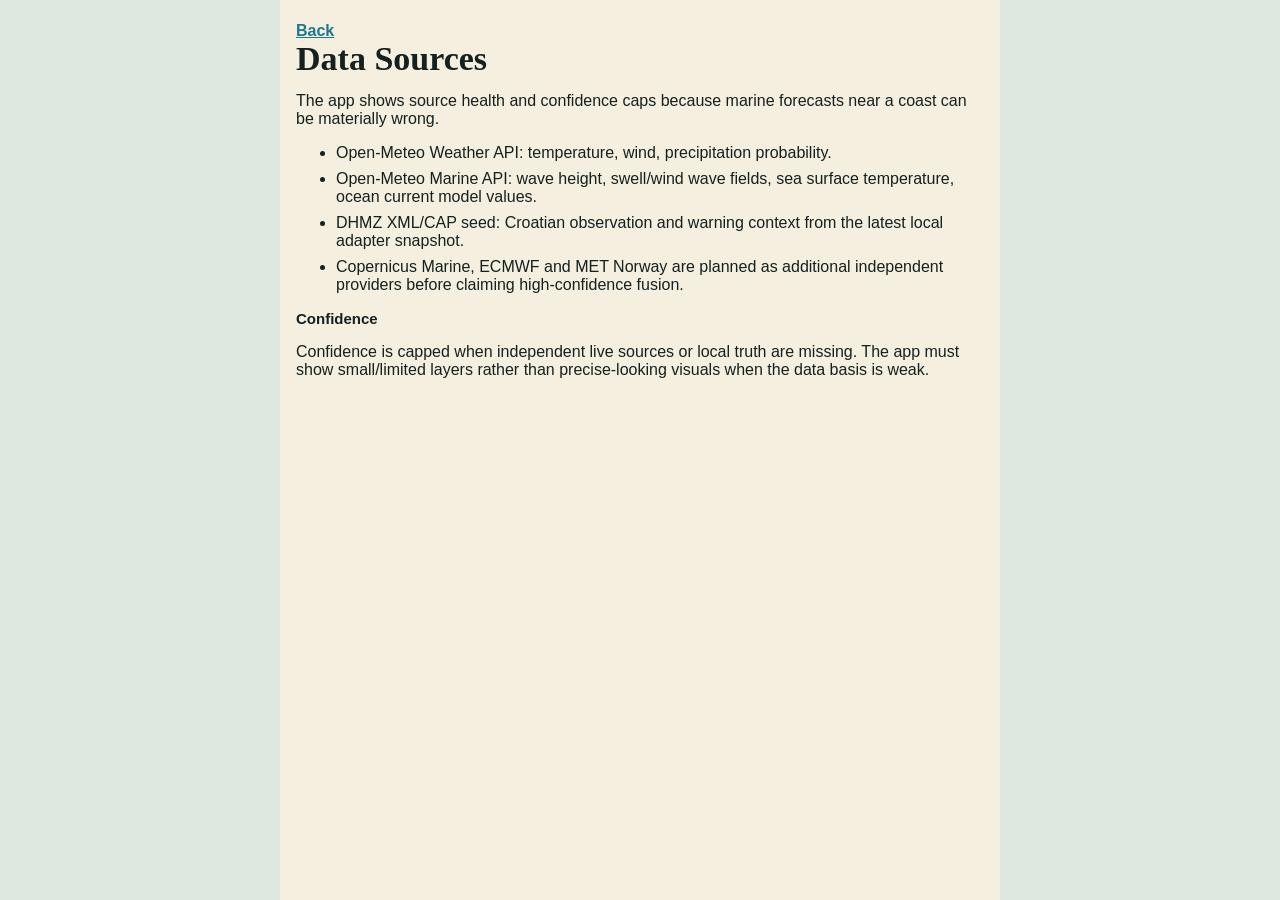
==== about-data.html @ a4ad3f53 "Initial Adria Fusion Sailing PWA" ====
<!doctype html>
<html lang="en">
<head>
  <meta charset="utf-8">
  <meta name="viewport" content="width=device-width, initial-scale=1">
  <link rel="stylesheet" href="styles.css">
  <title>Data Sources - Adria Fusion Sailing</title>
</head>
<body>
  <main class="content-page">
    <a href="index.html">Back</a>
    <h1>Data Sources</h1>
    <p>The app shows source health and confidence caps because marine forecasts near a coast can be materially wrong.</p>
    <ul>
      <li>Open-Meteo Weather API: temperature, wind, precipitation probability.</li>
      <li>Open-Meteo Marine API: wave height, swell/wind wave fields, sea surface temperature, ocean current model values.</li>
      <li>DHMZ XML/CAP seed: Croatian observation and warning context from the latest local adapter snapshot.</li>
      <li>Copernicus Marine, ECMWF and MET Norway are planned as additional independent providers before claiming high-confidence fusion.</li>
    </ul>
    <h2>Confidence</h2>
    <p>Confidence is capped when independent live sources or local truth are missing. The app must show small/limited layers rather than precise-looking visuals when the data basis is weak.</p>
  </main>
</body>
</html>
---- styles.css ----
:root {
  --ink: #14211f;
  --deep: #10211f;
  --panel: #fffdf7;
  --paper: #f5efe0;
  --sea: #1c7890;
  --sea-soft: #acd9db;
  --land: #d7c88f;
  --land-edge: #766e49;
  --line: #d8d0ba;
  --muted: #66716d;
  --warn: #e65b4f;
  --ok: #2f8a6f;
  --amber: #c67b2e;
  --shadow: rgba(15, 30, 28, .18);
}

* {
  box-sizing: border-box;
}

html {
  background: #dfe7e1;
  color: var(--ink);
  font-family: "Aptos", "Segoe UI", sans-serif;
}

body {
  margin: 0;
  min-height: 100vh;
  overflow-x: hidden;
}

button,
input,
a {
  font: inherit;
}

.app-shell {
  min-height: 100vh;
  width: min(390px, 100vw);
  max-width: 390px;
  margin: 0;
  padding: env(safe-area-inset-top) 12px calc(68px + env(safe-area-inset-bottom));
  background: var(--paper);
}

.topbar {
  position: sticky;
  top: 0;
  z-index: 20;
  display: grid;
  grid-template-columns: 1fr auto;
  gap: 12px;
  align-items: center;
  padding: 14px 2px 10px;
  background: rgba(245, 239, 224, .96);
  backdrop-filter: blur(12px);
}

.topbar section {
  min-width: 0;
}

.eyebrow,
.status-strip span,
.metrics span,
.frame-label {
  color: var(--muted);
  font-size: 11px;
  font-weight: 900;
  text-transform: uppercase;
}

h1,
h2 {
  letter-spacing: 0;
}

h1 {
  margin: 2px 0 0;
  font-family: Georgia, Cambria, serif;
  font-size: clamp(24px, 7vw, 34px);
  line-height: 1;
}

h2 {
  margin: 0;
  font-size: 15px;
}

.icon-button {
  min-width: 82px;
  min-height: 44px;
  border: 1px solid var(--line);
  background: var(--panel);
  color: var(--deep);
  font-weight: 950;
}

.gps-dot {
  display: inline-block;
  width: 9px;
  height: 9px;
  margin-right: 4px;
  border-radius: 50%;
  background: var(--ok);
  box-shadow: 0 0 0 4px rgba(47, 138, 111, .16);
}

.status-strip {
  display: grid;
  grid-template-columns: repeat(4, minmax(0, 1fr));
  gap: 7px;
  margin: 2px 0 10px;
}

.status-strip div {
  min-width: 0;
  min-height: 58px;
  padding: 9px 8px;
  border: 1px solid var(--line);
  background: var(--panel);
}

.status-strip b {
  display: block;
  font-size: 18px;
}

.map-card,
.timeline-card,
.panel {
  border: 1px solid var(--line);
  background: var(--panel);
  box-shadow: 0 12px 28px var(--shadow);
}

.map-card {
  position: relative;
  overflow: hidden;
  min-height: 0;
}

.layer-bar {
  position: absolute;
  top: 10px;
  left: 10px;
  right: 10px;
  z-index: 8;
  display: grid;
  grid-template-columns: repeat(4, minmax(0, 1fr));
  gap: 6px;
}

.layer-bar button {
  min-width: 0;
  min-height: 34px;
  border: 1px solid rgba(16, 33, 31, .18);
  background: rgba(255, 253, 247, .9);
  color: var(--deep);
  font-size: 11px;
  font-weight: 950;
}

.layer-bar button[data-active="true"] {
  background: var(--deep);
  color: #fff;
}

svg {
  display: block;
  width: 100%;
  height: min(58vh, 620px);
  min-height: 492px;
  background: linear-gradient(145deg, rgba(84, 174, 181, .25), rgba(27, 120, 146, .1)), var(--sea-soft);
}

.grid path {
  fill: none;
  stroke: rgba(255, 255, 255, .42);
  stroke-width: 1;
}

.coast {
  fill: var(--land);
  stroke: var(--land-edge);
  stroke-width: 1.4;
}

.island {
  fill: #e2d6a1;
  stroke: var(--land-edge);
  stroke-width: 1;
}

.route {
  fill: none;
  stroke: #fff;
  stroke-linecap: round;
  stroke-dasharray: 8 7;
  stroke-width: 4;
}

.wave-line {
  fill: none;
  stroke: rgba(14, 72, 90, .44);
  stroke-width: 2;
}

.warning-zone {
  fill: rgba(230, 91, 79, .2);
  stroke: var(--warn);
  stroke-dasharray: 6 5;
  stroke-width: 2;
}

.accuracy {
  fill: rgba(255, 255, 255, .2);
  stroke: rgba(255, 255, 255, .92);
  stroke-width: 2;
}

.position {
  fill: var(--panel);
  stroke: #111;
  stroke-width: 3;
}

.harbors circle {
  fill: var(--deep);
}

.wind-arrow {
  fill: none;
  stroke: var(--warn);
  stroke-linecap: round;
  stroke-width: 3;
  marker-end: url("#windArrow");
}

.current-arrow {
  fill: none;
  stroke: var(--ok);
  stroke-linecap: round;
  stroke-width: 2.4;
  marker-end: url("#currentArrow");
  opacity: .72;
}

.readout {
  position: absolute;
  left: 10px;
  right: 10px;
  bottom: 10px;
  z-index: 8;
  display: grid;
  gap: 10px;
  padding: 12px;
  border: 1px solid rgba(20, 33, 31, .16);
  background: rgba(255, 253, 247, .94);
  backdrop-filter: blur(10px);
}

.readout h2 {
  margin-top: 2px;
  font-size: 18px;
}

.metrics {
  display: grid;
  grid-template-columns: repeat(4, minmax(0, 1fr));
  gap: 7px;
}

.metrics article {
  min-width: 0;
  padding: 8px 7px;
  background: #f0e8d4;
  border: 1px solid var(--line);
}

.metrics b {
  display: block;
  min-height: 22px;
  font-size: 16px;
  line-height: 1.05;
}

.timeline-card {
  margin-top: 10px;
  padding: 10px;
}

.timeline-buttons {
  display: grid;
  grid-template-columns: repeat(7, minmax(0, 1fr));
  gap: 5px;
}

.timeline-buttons button {
  min-height: 38px;
  border: 1px solid var(--line);
  background: #f1ead8;
  color: var(--deep);
  font-size: 10px;
  font-weight: 950;
}

.timeline-buttons button[aria-pressed="true"] {
  color: #fff;
  background: var(--sea);
}

.timeline-card input {
  width: 100%;
  margin-top: 10px;
  accent-color: var(--sea);
}

.panel-grid {
  display: grid;
  gap: 10px;
  margin-top: 10px;
}

.panel {
  padding: 12px;
  box-shadow: none;
}

.source-list {
  display: grid;
  gap: 8px;
  margin-top: 10px;
}

.source-row {
  display: grid;
  grid-template-columns: 1fr auto;
  gap: 8px;
  padding: 8px 0;
  border-bottom: 1px solid var(--line);
}

.source-row b {
  display: block;
}

.source-row span {
  color: var(--muted);
  font-size: 12px;
}

.pill {
  align-self: start;
  padding: 4px 7px;
  color: #fff;
  background: var(--ok);
  font-size: 11px;
  font-weight: 950;
  text-transform: uppercase;
}

.pill.warn {
  background: var(--amber);
}

.pill.bad {
  background: var(--warn);
}

pre {
  white-space: pre-wrap;
  margin: 10px 0 0;
  color: #233431;
  font-family: "Cascadia Mono", "Consolas", monospace;
  font-size: 12px;
  line-height: 1.42;
}

.bottom-nav {
  position: fixed;
  left: 0;
  bottom: 0;
  z-index: 30;
  display: grid;
  grid-template-columns: repeat(4, 1fr);
  width: min(390px, 100vw);
  transform: none;
  padding-bottom: env(safe-area-inset-bottom);
  border-top: 1px solid var(--line);
  background: rgba(255, 253, 247, .96);
  backdrop-filter: blur(12px);
}

.bottom-nav a {
  min-width: 0;
  min-height: 56px;
  display: grid;
  place-items: center;
  color: var(--muted);
  font-size: 12px;
  font-weight: 950;
  text-decoration: none;
}

.bottom-nav a:first-child {
  color: var(--sea);
  box-shadow: inset 0 3px 0 var(--sea);
}

.content-page {
  max-width: 720px;
  margin: 0 auto;
  padding: 22px 16px 90px;
  background: var(--paper);
  min-height: 100vh;
}

.content-page a {
  color: var(--sea);
  font-weight: 900;
}

.content-page li {
  margin: 8px 0;
}

@media (min-width: 760px) {
  .app-shell {
    width: min(760px, 100vw);
    max-width: 760px;
    margin: 0 auto;
  }

  .panel-grid {
    grid-template-columns: 1fr 1fr;
  }

  .bottom-nav {
    left: 50%;
    width: min(760px, 100vw);
    max-width: 760px;
    transform: translateX(-50%);
  }
}

@media (max-width: 430px) {
  .app-shell {
    width: 100%;
    max-width: 100vw;
    padding-left: 10px;
    padding-right: 10px;
  }

  .topbar {
    grid-template-columns: minmax(0, 1fr) 62px;
  }

  .icon-button {
    width: 62px;
    min-width: 0;
    padding: 0 6px;
    font-size: 12px;
  }

  .status-strip {
    grid-template-columns: repeat(2, minmax(0, 1fr));
    gap: 5px;
  }

  .status-strip div {
    padding: 8px 6px;
  }

  .status-strip b {
    font-size: 17px;
  }

  .status-strip span,
  .metrics span {
    font-size: 10px;
  }

  .layer-bar {
    left: 8px;
    right: 8px;
    gap: 4px;
  }

  .layer-bar button {
    font-size: 10px;
  }

  .metrics {
    grid-template-columns: repeat(2, minmax(0, 1fr));
  }

  .timeline-buttons {
    gap: 4px;
  }

  .timeline-buttons button {
    font-size: 9px;
  }

  .bottom-nav a {
    font-size: 11px;
  }
}
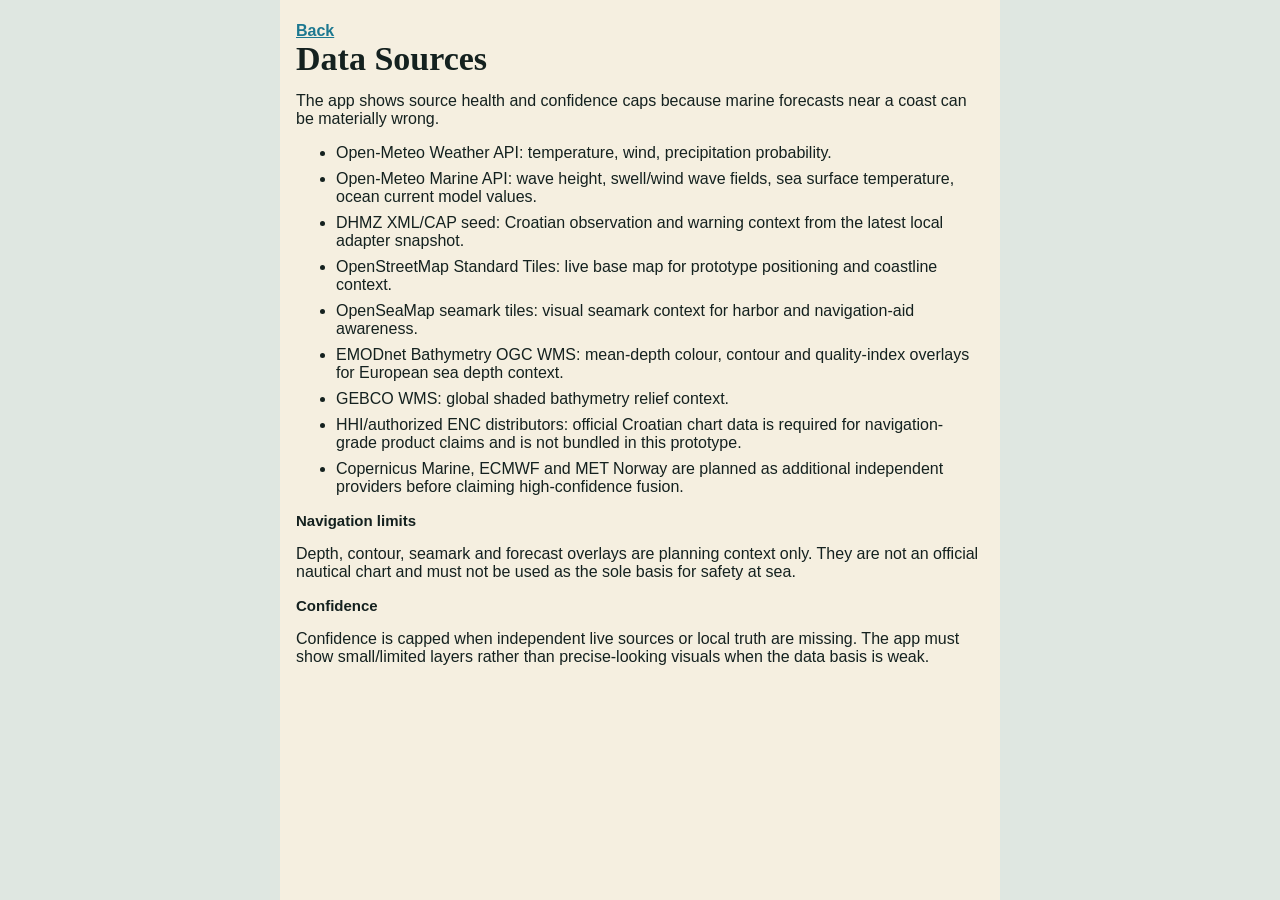
==== commit fc7b64d0: "Add nautical depth map layers" ====
--- a/about-data.html
+++ b/about-data.html
@@ -15,8 +15,15 @@
       <li>Open-Meteo Weather API: temperature, wind, precipitation probability.</li>
       <li>Open-Meteo Marine API: wave height, swell/wind wave fields, sea surface temperature, ocean current model values.</li>
       <li>DHMZ XML/CAP seed: Croatian observation and warning context from the latest local adapter snapshot.</li>
+      <li>OpenStreetMap Standard Tiles: live base map for prototype positioning and coastline context.</li>
+      <li>OpenSeaMap seamark tiles: visual seamark context for harbor and navigation-aid awareness.</li>
+      <li>EMODnet Bathymetry OGC WMS: mean-depth colour, contour and quality-index overlays for European sea depth context.</li>
+      <li>GEBCO WMS: global shaded bathymetry relief context.</li>
+      <li>HHI/authorized ENC distributors: official Croatian chart data is required for navigation-grade product claims and is not bundled in this prototype.</li>
       <li>Copernicus Marine, ECMWF and MET Norway are planned as additional independent providers before claiming high-confidence fusion.</li>
     </ul>
+    <h2>Navigation limits</h2>
+    <p>Depth, contour, seamark and forecast overlays are planning context only. They are not an official nautical chart and must not be used as the sole basis for safety at sea.</p>
     <h2>Confidence</h2>
     <p>Confidence is capped when independent live sources or local truth are missing. The app must show small/limited layers rather than precise-looking visuals when the data basis is weak.</p>
   </main>
--- a/styles.css
+++ b/styles.css
@@ -143,9 +143,56 @@
   min-height: 0;
 }
 
+.map-card[data-mode="chart"] .layer-bar,
+.map-card[data-mode="forecast"] .base-layer-bar,
+.map-card[data-mode="forecast"] .chart-layer-bar,
+.map-card[data-mode="forecast"] .chart-map {
+  display: none;
+}
+
+.mode-bar {
+  position: absolute;
+  top: 10px;
+  left: 10px;
+  z-index: 12;
+  display: grid;
+  grid-template-columns: repeat(2, minmax(0, 78px));
+  gap: 6px;
+}
+
+.mode-bar button,
+.base-layer-bar button,
+.chart-layer-bar button {
+  min-width: 0;
+  min-height: 34px;
+  border: 1px solid rgba(16, 33, 31, .22);
+  background: rgba(255, 253, 247, .92);
+  color: var(--deep);
+  font-size: 11px;
+  font-weight: 950;
+}
+
+.mode-bar button[data-active="true"],
+.base-layer-bar button[data-active="true"],
+.chart-layer-bar button[data-active="true"] {
+  background: var(--deep);
+  color: #fff;
+}
+
+.base-layer-bar {
+  position: absolute;
+  top: 50px;
+  left: 10px;
+  right: 10px;
+  z-index: 12;
+  display: grid;
+  grid-template-columns: repeat(3, minmax(0, 1fr));
+  gap: 6px;
+}
+
 .layer-bar {
   position: absolute;
-  top: 10px;
+  top: 50px;
   left: 10px;
   right: 10px;
   z-index: 8;
@@ -169,11 +216,85 @@
   color: #fff;
 }
 
-svg {
-  display: block;
+.chart-layer-bar {
+  position: absolute;
+  top: 90px;
+  left: 10px;
+  right: 10px;
+  z-index: 12;
+  display: grid;
+  grid-template-columns: repeat(6, minmax(0, 1fr));
+  gap: 6px;
+}
+
+.chart-map,
+.forecast-map {
   width: 100%;
   height: min(58vh, 620px);
   min-height: 492px;
+}
+
+.chart-map {
+  z-index: 1;
+  background: #b7d6da;
+}
+
+.leaflet-container {
+  font: inherit;
+  background: #b7d6da;
+}
+
+.leaflet-control-attribution {
+  max-width: 78%;
+  font-size: 10px;
+}
+
+.chart-marker {
+  width: 18px;
+  height: 18px;
+  border: 3px solid #101f1d;
+  border-radius: 50%;
+  background: #fffdf7;
+  box-shadow: 0 0 0 6px rgba(47, 138, 111, .2);
+}
+
+.hazard-marker {
+  display: grid;
+  width: 24px;
+  height: 24px;
+  place-items: center;
+  border: 2px solid #fffdf7;
+  border-radius: 50%;
+  background: var(--warn);
+  color: #fff;
+  font-size: 14px;
+  font-weight: 950;
+  box-shadow: 0 4px 14px rgba(16, 33, 31, .28);
+}
+
+.vector-marker {
+  display: grid;
+  width: 30px;
+  height: 30px;
+  place-items: center;
+  border: 1px solid rgba(16, 33, 31, .22);
+  border-radius: 50%;
+  background: rgba(255, 253, 247, .88);
+  color: var(--deep);
+  font-size: 16px;
+  font-weight: 950;
+}
+
+.vector-marker.wind {
+  color: var(--warn);
+}
+
+.vector-marker.current {
+  color: var(--ok);
+}
+
+svg.forecast-map {
+  display: block;
   background: linear-gradient(145deg, rgba(84, 174, 181, .25), rgba(27, 120, 146, .1)), var(--sea-soft);
 }
 
@@ -288,6 +409,21 @@
   line-height: 1.05;
 }
 
+.chart-status {
+  margin: 0;
+  color: var(--muted);
+  font-size: 11px;
+  line-height: 1.35;
+}
+
+.chart-data-state {
+  margin: -4px 0 0;
+  color: #3f4b47;
+  font-size: 10px;
+  font-weight: 850;
+  line-height: 1.35;
+}
+
 .timeline-card {
   margin-top: 10px;
   padding: 10px;
@@ -485,15 +621,43 @@
   }
 
   .layer-bar {
+    top: 50px;
     left: 8px;
     right: 8px;
     gap: 4px;
   }
 
+  .mode-bar {
+    left: 8px;
+    grid-template-columns: repeat(2, minmax(0, 70px));
+    gap: 4px;
+  }
+
+  .base-layer-bar {
+    top: 50px;
+    left: 8px;
+    right: 8px;
+    gap: 4px;
+  }
+
+  .chart-layer-bar {
+    top: 88px;
+    left: 8px;
+    right: 8px;
+    grid-template-columns: repeat(3, minmax(0, 1fr));
+    gap: 4px;
+  }
+
   .layer-bar button {
     font-size: 10px;
   }
 
+  .chart-layer-bar button,
+  .base-layer-bar button,
+  .mode-bar button {
+    font-size: 10px;
+  }
+
   .metrics {
     grid-template-columns: repeat(2, minmax(0, 1fr));
   }
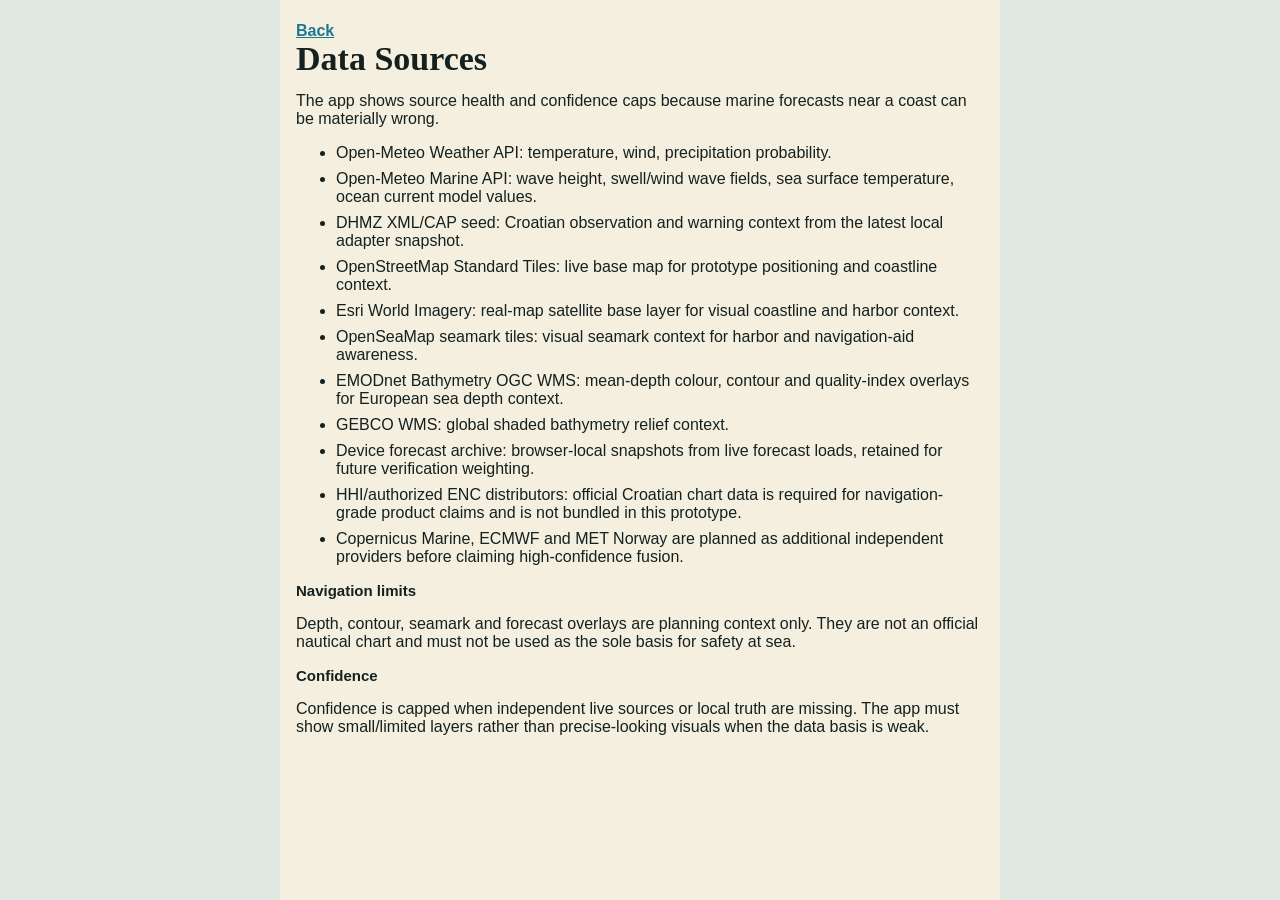
==== commit 9d0c4a90: "Add sailing real-map and GPS archive controls" ====
--- a/about-data.html
+++ b/about-data.html
@@ -16,9 +16,11 @@
       <li>Open-Meteo Marine API: wave height, swell/wind wave fields, sea surface temperature, ocean current model values.</li>
       <li>DHMZ XML/CAP seed: Croatian observation and warning context from the latest local adapter snapshot.</li>
       <li>OpenStreetMap Standard Tiles: live base map for prototype positioning and coastline context.</li>
+      <li>Esri World Imagery: real-map satellite base layer for visual coastline and harbor context.</li>
       <li>OpenSeaMap seamark tiles: visual seamark context for harbor and navigation-aid awareness.</li>
       <li>EMODnet Bathymetry OGC WMS: mean-depth colour, contour and quality-index overlays for European sea depth context.</li>
       <li>GEBCO WMS: global shaded bathymetry relief context.</li>
+      <li>Device forecast archive: browser-local snapshots from live forecast loads, retained for future verification weighting.</li>
       <li>HHI/authorized ENC distributors: official Croatian chart data is required for navigation-grade product claims and is not bundled in this prototype.</li>
       <li>Copernicus Marine, ECMWF and MET Norway are planned as additional independent providers before claiming high-confidence fusion.</li>
     </ul>
--- a/styles.css
+++ b/styles.css
@@ -146,6 +146,7 @@
 .map-card[data-mode="chart"] .layer-bar,
 .map-card[data-mode="forecast"] .base-layer-bar,
 .map-card[data-mode="forecast"] .chart-layer-bar,
+.map-card[data-mode="forecast"] .depth-legend,
 .map-card[data-mode="forecast"] .chart-map {
   display: none;
 }
@@ -186,7 +187,7 @@
   right: 10px;
   z-index: 12;
   display: grid;
-  grid-template-columns: repeat(3, minmax(0, 1fr));
+  grid-template-columns: repeat(4, minmax(0, 1fr));
   gap: 6px;
 }
 
@@ -225,6 +226,48 @@
   display: grid;
   grid-template-columns: repeat(6, minmax(0, 1fr));
   gap: 6px;
+}
+
+.depth-legend {
+  position: absolute;
+  top: 132px;
+  right: 10px;
+  z-index: 12;
+  display: grid;
+  gap: 4px;
+  width: 108px;
+  padding: 7px;
+  border: 1px solid rgba(16, 33, 31, .18);
+  background: rgba(255, 253, 247, .9);
+  color: var(--deep);
+  font-size: 10px;
+  font-weight: 900;
+}
+
+.depth-legend span {
+  display: grid;
+  grid-template-columns: 14px 1fr;
+  gap: 5px;
+  align-items: center;
+}
+
+.depth-legend i {
+  display: block;
+  width: 14px;
+  height: 8px;
+  border: 1px solid rgba(16, 33, 31, .2);
+}
+
+.depth-shallow {
+  background: #d8c178;
+}
+
+.depth-mid {
+  background: #73b7c7;
+}
+
+.depth-deep {
+  background: #276d91;
 }
 
 .chart-map,
@@ -637,6 +680,7 @@
     top: 50px;
     left: 8px;
     right: 8px;
+    grid-template-columns: repeat(4, minmax(0, 1fr));
     gap: 4px;
   }
 
@@ -648,6 +692,13 @@
     gap: 4px;
   }
 
+  .depth-legend {
+    top: 166px;
+    right: 8px;
+    width: 102px;
+    padding: 6px;
+  }
+
   .layer-bar button {
     font-size: 10px;
   }
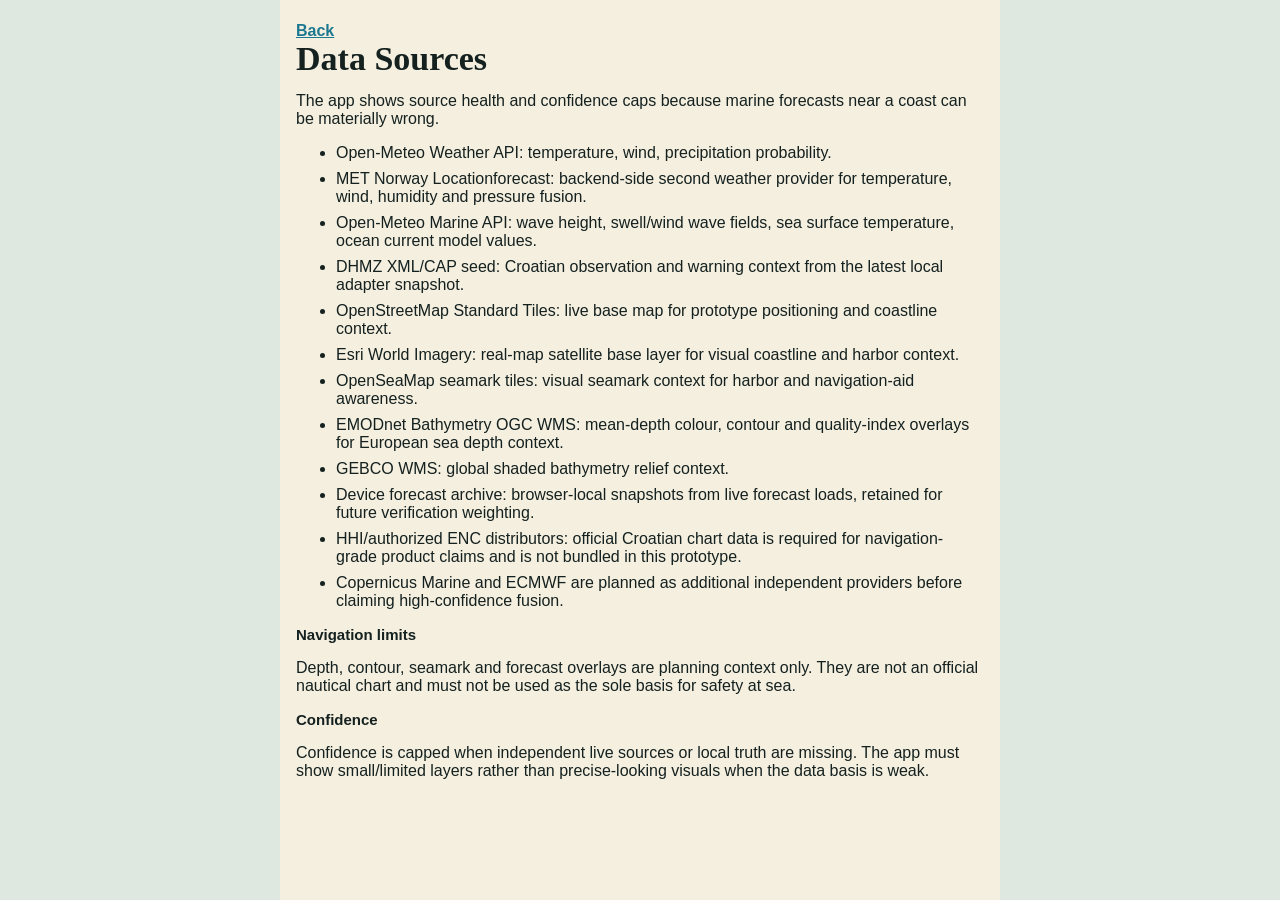
==== commit 2cd10eb2: "Add backend fusion timeline to sailing PWA" ====
--- a/about-data.html
+++ b/about-data.html
@@ -13,6 +13,7 @@
     <p>The app shows source health and confidence caps because marine forecasts near a coast can be materially wrong.</p>
     <ul>
       <li>Open-Meteo Weather API: temperature, wind, precipitation probability.</li>
+      <li>MET Norway Locationforecast: backend-side second weather provider for temperature, wind, humidity and pressure fusion.</li>
       <li>Open-Meteo Marine API: wave height, swell/wind wave fields, sea surface temperature, ocean current model values.</li>
       <li>DHMZ XML/CAP seed: Croatian observation and warning context from the latest local adapter snapshot.</li>
       <li>OpenStreetMap Standard Tiles: live base map for prototype positioning and coastline context.</li>
@@ -22,7 +23,7 @@
       <li>GEBCO WMS: global shaded bathymetry relief context.</li>
       <li>Device forecast archive: browser-local snapshots from live forecast loads, retained for future verification weighting.</li>
       <li>HHI/authorized ENC distributors: official Croatian chart data is required for navigation-grade product claims and is not bundled in this prototype.</li>
-      <li>Copernicus Marine, ECMWF and MET Norway are planned as additional independent providers before claiming high-confidence fusion.</li>
+      <li>Copernicus Marine and ECMWF are planned as additional independent providers before claiming high-confidence fusion.</li>
     </ul>
     <h2>Navigation limits</h2>
     <p>Depth, contour, seamark and forecast overlays are planning context only. They are not an official nautical chart and must not be used as the sole basis for safety at sea.</p>
--- a/styles.css
+++ b/styles.css
@@ -51,7 +51,7 @@
   top: 0;
   z-index: 20;
   display: grid;
-  grid-template-columns: 1fr auto;
+  grid-template-columns: minmax(0, 1fr) auto auto;
   gap: 12px;
   align-items: center;
   padding: 14px 2px 10px;
@@ -99,6 +99,30 @@
   font-weight: 950;
 }
 
+.language-switch {
+  display: grid;
+  grid-template-columns: repeat(3, 30px);
+  gap: 3px;
+  padding: 3px;
+  border: 1px solid var(--line);
+  background: rgba(255, 253, 247, .72);
+}
+
+.language-switch button {
+  min-width: 0;
+  min-height: 34px;
+  border: 0;
+  background: transparent;
+  color: var(--muted);
+  font-size: 10px;
+  font-weight: 950;
+}
+
+.language-switch button[data-active="true"] {
+  background: var(--deep);
+  color: #fff;
+}
+
 .gps-dot {
   display: inline-block;
   width: 9px;
@@ -144,6 +168,7 @@
 }
 
 .map-card[data-mode="chart"] .layer-bar,
+.map-card[data-mode="chart"] .forecast-map,
 .map-card[data-mode="forecast"] .base-layer-bar,
 .map-card[data-mode="forecast"] .chart-layer-bar,
 .map-card[data-mode="forecast"] .depth-legend,
@@ -155,7 +180,7 @@
   position: absolute;
   top: 10px;
   left: 10px;
-  z-index: 12;
+  z-index: 1100;
   display: grid;
   grid-template-columns: repeat(2, minmax(0, 78px));
   gap: 6px;
@@ -185,7 +210,7 @@
   top: 50px;
   left: 10px;
   right: 10px;
-  z-index: 12;
+  z-index: 1100;
   display: grid;
   grid-template-columns: repeat(4, minmax(0, 1fr));
   gap: 6px;
@@ -196,7 +221,7 @@
   top: 50px;
   left: 10px;
   right: 10px;
-  z-index: 8;
+  z-index: 1100;
   display: grid;
   grid-template-columns: repeat(4, minmax(0, 1fr));
   gap: 6px;
@@ -222,7 +247,7 @@
   top: 90px;
   left: 10px;
   right: 10px;
-  z-index: 12;
+  z-index: 1100;
   display: grid;
   grid-template-columns: repeat(6, minmax(0, 1fr));
   gap: 6px;
@@ -232,7 +257,7 @@
   position: absolute;
   top: 132px;
   right: 10px;
-  z-index: 12;
+  z-index: 1100;
   display: grid;
   gap: 4px;
   width: 108px;
@@ -278,6 +303,7 @@
 }
 
 .chart-map {
+  position: relative;
   z-index: 1;
   background: #b7d6da;
 }
@@ -418,7 +444,7 @@
   left: 10px;
   right: 10px;
   bottom: 10px;
-  z-index: 8;
+  z-index: 1100;
   display: grid;
   gap: 10px;
   padding: 12px;
@@ -507,6 +533,69 @@
 .panel {
   padding: 12px;
   box-shadow: none;
+}
+
+.quality-dashboard {
+  display: grid;
+  gap: 9px;
+  margin-top: 10px;
+}
+
+.quality-summary {
+  display: grid;
+  grid-template-columns: repeat(4, minmax(0, 1fr));
+  gap: 6px;
+}
+
+.quality-chip {
+  min-width: 0;
+  padding: 8px 7px;
+  border: 1px solid var(--line);
+  background: #f1ead8;
+}
+
+.quality-chip b,
+.quality-row b {
+  display: block;
+  color: var(--deep);
+  font-size: 15px;
+}
+
+.quality-chip span,
+.quality-row span,
+.quality-row small {
+  color: var(--muted);
+  font-size: 10px;
+  font-weight: 850;
+  text-transform: uppercase;
+}
+
+.quality-row {
+  display: grid;
+  grid-template-columns: minmax(82px, .72fr) 1fr minmax(42px, auto);
+  gap: 8px;
+  align-items: center;
+}
+
+.quality-track {
+  height: 9px;
+  overflow: hidden;
+  border: 1px solid var(--line);
+  background: #e7dfcc;
+}
+
+.quality-fill {
+  display: block;
+  height: 100%;
+  background: var(--ok);
+}
+
+.quality-fill.warn {
+  background: var(--amber);
+}
+
+.quality-fill.bad {
+  background: var(--warn);
 }
 
 .source-list {
@@ -618,6 +707,10 @@
     grid-template-columns: 1fr 1fr;
   }
 
+  .quality-panel {
+    grid-column: 1 / -1;
+  }
+
   .bottom-nav {
     left: 50%;
     width: min(760px, 100vw);
@@ -635,7 +728,8 @@
   }
 
   .topbar {
-    grid-template-columns: minmax(0, 1fr) 62px;
+    grid-template-columns: minmax(0, 1fr) auto 62px;
+    gap: 7px;
   }
 
   .icon-button {
@@ -643,6 +737,16 @@
     min-width: 0;
     padding: 0 6px;
     font-size: 12px;
+  }
+
+  .language-switch {
+    grid-template-columns: repeat(3, 24px);
+    gap: 2px;
+  }
+
+  .language-switch button {
+    min-height: 32px;
+    font-size: 9px;
   }
 
   .status-strip {
@@ -713,6 +817,14 @@
     grid-template-columns: repeat(2, minmax(0, 1fr));
   }
 
+  .quality-summary {
+    grid-template-columns: repeat(2, minmax(0, 1fr));
+  }
+
+  .quality-row {
+    grid-template-columns: minmax(74px, .7fr) 1fr minmax(38px, auto);
+  }
+
   .timeline-buttons {
     gap: 4px;
   }
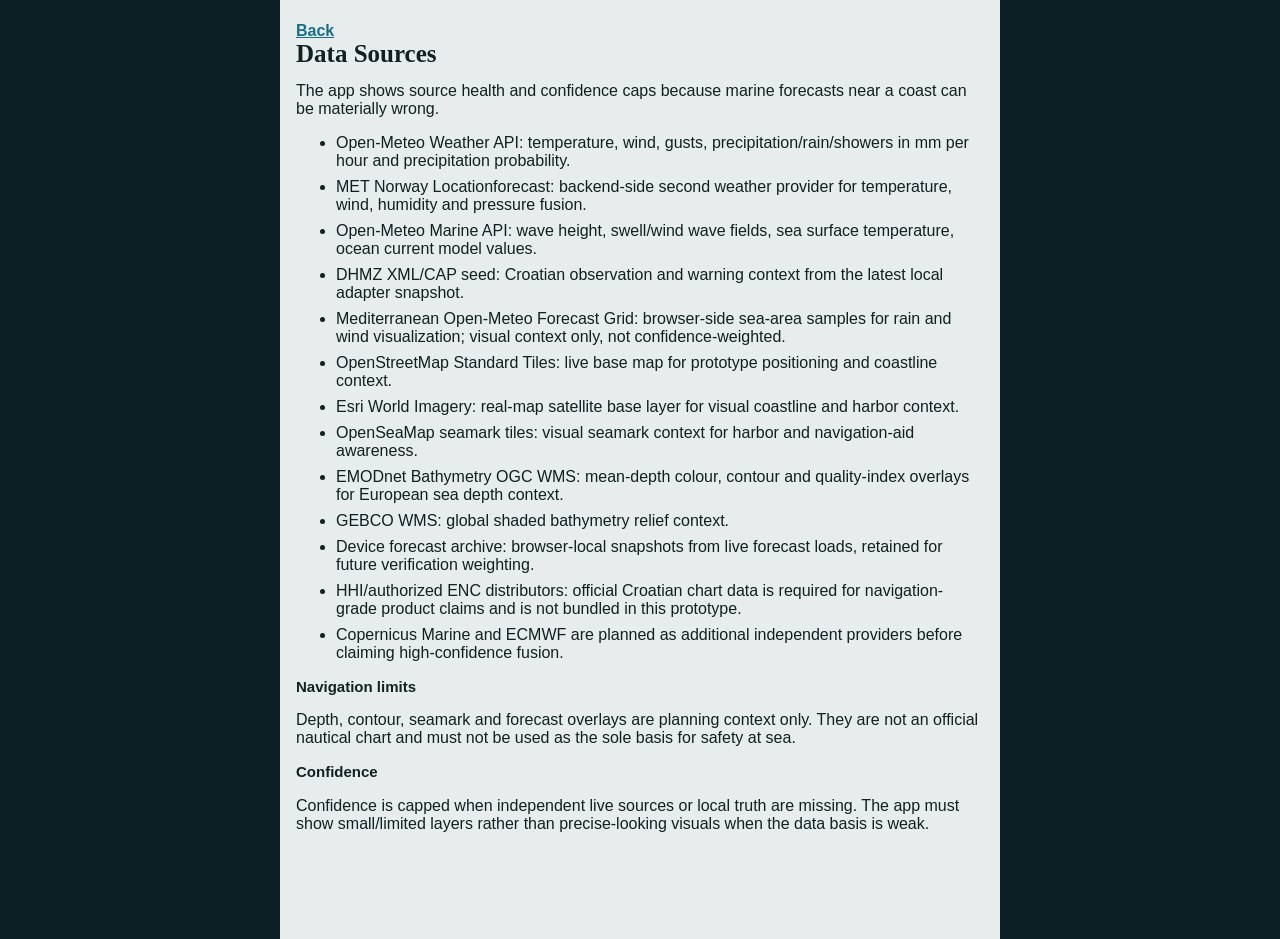
==== commit f5647e11: "Improve Mediterranean sailing weather overlays" ====
--- a/about-data.html
+++ b/about-data.html
@@ -12,10 +12,11 @@
     <h1>Data Sources</h1>
     <p>The app shows source health and confidence caps because marine forecasts near a coast can be materially wrong.</p>
     <ul>
-      <li>Open-Meteo Weather API: temperature, wind, precipitation probability.</li>
+      <li>Open-Meteo Weather API: temperature, wind, gusts, precipitation/rain/showers in mm per hour and precipitation probability.</li>
       <li>MET Norway Locationforecast: backend-side second weather provider for temperature, wind, humidity and pressure fusion.</li>
       <li>Open-Meteo Marine API: wave height, swell/wind wave fields, sea surface temperature, ocean current model values.</li>
       <li>DHMZ XML/CAP seed: Croatian observation and warning context from the latest local adapter snapshot.</li>
+      <li>Mediterranean Open-Meteo Forecast Grid: browser-side sea-area samples for rain and wind visualization; visual context only, not confidence-weighted.</li>
       <li>OpenStreetMap Standard Tiles: live base map for prototype positioning and coastline context.</li>
       <li>Esri World Imagery: real-map satellite base layer for visual coastline and harbor context.</li>
       <li>OpenSeaMap seamark tiles: visual seamark context for harbor and navigation-aid awareness.</li>
--- a/styles.css
+++ b/styles.css
@@ -1,18 +1,20 @@
 :root {
-  --ink: #14211f;
-  --deep: #10211f;
-  --panel: #fffdf7;
-  --paper: #f5efe0;
-  --sea: #1c7890;
-  --sea-soft: #acd9db;
-  --land: #d7c88f;
-  --land-edge: #766e49;
-  --line: #d8d0ba;
-  --muted: #66716d;
-  --warn: #e65b4f;
-  --ok: #2f8a6f;
-  --amber: #c67b2e;
-  --shadow: rgba(15, 30, 28, .18);
+  --ink: #10211f;
+  --soft-ink: #40504c;
+  --muted: #6d7975;
+  --line: #c9d2ce;
+  --page: #e7ecec;
+  --panel: #fbfcf8;
+  --panel-2: #eef4f2;
+  --sea: #166f86;
+  --sea-2: #2e8aa2;
+  --deep: #123b52;
+  --land: #d6c983;
+  --land-edge: #756c46;
+  --warn: #d94f45;
+  --ok: #2c8a68;
+  --amber: #b87522;
+  --shadow: rgba(15, 30, 28, .14);
 }
 
 * {
@@ -20,7 +22,8 @@
 }
 
 html {
-  background: #dfe7e1;
+  min-height: 100%;
+  background: var(--page);
   color: var(--ink);
   font-family: "Aptos", "Segoe UI", sans-serif;
 }
@@ -33,30 +36,32 @@
 
 button,
 input,
-a {
+a,
+summary {
   font: inherit;
 }
 
+button,
+summary {
+  touch-action: manipulation;
+}
+
 .app-shell {
-  min-height: 100vh;
-  width: min(390px, 100vw);
-  max-width: 390px;
+  width: min(430px, 100vw);
+  max-width: 430px;
+  min-height: 100dvh;
   margin: 0;
-  padding: env(safe-area-inset-top) 12px calc(68px + env(safe-area-inset-bottom));
-  background: var(--paper);
+  padding: env(safe-area-inset-top) 10px calc(14px + env(safe-area-inset-bottom));
+  background: var(--page);
 }
 
 .topbar {
-  position: sticky;
-  top: 0;
-  z-index: 20;
-  display: grid;
-  grid-template-columns: minmax(0, 1fr) auto auto;
-  gap: 12px;
+  display: grid;
+  grid-template-columns: minmax(0, 1fr) auto auto auto;
+  gap: 8px;
   align-items: center;
-  padding: 14px 2px 10px;
-  background: rgba(245, 239, 224, .96);
-  backdrop-filter: blur(12px);
+  min-height: 58px;
+  padding: 8px 0 6px;
 }
 
 .topbar section {
@@ -64,11 +69,13 @@
 }
 
 .eyebrow,
-.status-strip span,
+.frame-label,
+.situation-strip span,
+.event-grid span,
 .metrics span,
-.frame-label {
+.status-strip span {
   color: var(--muted);
-  font-size: 11px;
+  font-size: 10px;
   font-weight: 900;
   text-transform: uppercase;
 }
@@ -79,192 +86,200 @@
 }
 
 h1 {
-  margin: 2px 0 0;
+  margin: 1px 0 0;
+  overflow: hidden;
+  color: var(--ink);
   font-family: Georgia, Cambria, serif;
-  font-size: clamp(24px, 7vw, 34px);
+  font-size: 25px;
   line-height: 1;
+  text-overflow: ellipsis;
+  white-space: nowrap;
 }
 
 h2 {
   margin: 0;
   font-size: 15px;
-}
-
-.icon-button {
-  min-width: 82px;
-  min-height: 44px;
-  border: 1px solid var(--line);
-  background: var(--panel);
-  color: var(--deep);
-  font-weight: 950;
+  line-height: 1.15;
 }
 
 .language-switch {
   display: grid;
-  grid-template-columns: repeat(3, 30px);
-  gap: 3px;
+  grid-template-columns: repeat(3, 25px);
+  gap: 2px;
   padding: 3px;
   border: 1px solid var(--line);
-  background: rgba(255, 253, 247, .72);
+  border-radius: 6px;
+  background: var(--panel);
+}
+
+.language-switch button,
+.icon-button,
+.play-button,
+.menu-grid button {
+  border: 1px solid var(--line);
+  border-radius: 6px;
+  background: var(--panel);
+  color: var(--ink);
+  font-weight: 950;
 }
 
 .language-switch button {
   min-width: 0;
-  min-height: 34px;
+  min-height: 30px;
   border: 0;
   background: transparent;
   color: var(--muted);
-  font-size: 10px;
-  font-weight: 950;
-}
-
-.language-switch button[data-active="true"] {
-  background: var(--deep);
-  color: #fff;
+  font-size: 9px;
+}
+
+.language-switch button[data-active="true"],
+.menu-grid button[data-active="true"] {
+  background: var(--ink);
+  color: #fff;
+}
+
+.icon-button {
+  min-width: 62px;
+  min-height: 38px;
+  padding: 0 7px;
+  font-size: 12px;
+}
+
+.locate-button {
+  min-width: 48px;
+  padding: 0 6px;
+}
+
+.locate-button[data-ready="true"] {
+  border-color: rgba(47, 138, 111, .42);
+  background: #edf8f3;
+  color: var(--ok);
 }
 
 .gps-dot {
   display: inline-block;
-  width: 9px;
-  height: 9px;
+  width: 8px;
+  height: 8px;
   margin-right: 4px;
   border-radius: 50%;
   background: var(--ok);
-  box-shadow: 0 0 0 4px rgba(47, 138, 111, .16);
-}
-
+  box-shadow: 0 0 0 4px rgba(44, 138, 104, .14);
+}
+
+.situation-strip,
+.event-grid,
+.metrics,
 .status-strip {
   display: grid;
+  gap: 6px;
+}
+
+.situation-strip {
+  grid-template-columns: 1.05fr 1.25fr .8fr;
+  margin-bottom: 8px;
+}
+
+.situation-strip div,
+.event-grid article,
+.metrics article,
+.status-strip div,
+.quality-chip {
+  min-width: 0;
+  border: 1px solid var(--line);
+  border-radius: 6px;
+  background: var(--panel);
+}
+
+.situation-strip div {
+  min-height: 48px;
+  padding: 8px 9px;
+}
+
+.situation-strip b {
+  display: block;
+  overflow: hidden;
+  margin-top: 2px;
+  font-size: 15px;
+  line-height: 1.05;
+  text-overflow: ellipsis;
+  white-space: nowrap;
+}
+
+.control-rack {
+  display: grid;
+  grid-template-columns: repeat(3, minmax(0, 1fr));
+  gap: 6px;
+  margin-bottom: 8px;
+}
+
+.control-menu {
+  min-width: 0;
+  border: 1px solid var(--line);
+  border-radius: 6px;
+  background: var(--panel);
+}
+
+.control-menu summary {
+  min-height: 36px;
+  display: grid;
+  place-items: center;
+  cursor: pointer;
+  color: var(--ink);
+  font-size: 12px;
+  font-weight: 950;
+  list-style: none;
+}
+
+.control-menu summary::-webkit-details-marker {
+  display: none;
+}
+
+.control-menu[open] {
+  grid-column: 1 / -1;
+  box-shadow: 0 12px 26px var(--shadow);
+}
+
+.control-menu[open] summary {
+  border-bottom: 1px solid var(--line);
+}
+
+.menu-grid {
+  display: grid;
+  gap: 6px;
+  padding: 8px;
+}
+
+.mode-bar {
+  grid-template-columns: repeat(2, minmax(0, 1fr));
+}
+
+.focus-bar {
+  grid-template-columns: minmax(0, 1fr);
+  padding-top: 0;
+}
+
+.base-layer-bar,
+.layer-bar {
   grid-template-columns: repeat(4, minmax(0, 1fr));
-  gap: 7px;
-  margin: 2px 0 10px;
-}
-
-.status-strip div {
+}
+
+.chart-layer-bar {
+  grid-template-columns: repeat(3, minmax(0, 1fr));
+}
+
+.menu-grid button {
   min-width: 0;
-  min-height: 58px;
-  padding: 9px 8px;
-  border: 1px solid var(--line);
-  background: var(--panel);
-}
-
-.status-strip b {
-  display: block;
-  font-size: 18px;
-}
-
-.map-card,
-.timeline-card,
-.panel {
-  border: 1px solid var(--line);
-  background: var(--panel);
-  box-shadow: 0 12px 28px var(--shadow);
-}
-
-.map-card {
-  position: relative;
-  overflow: hidden;
-  min-height: 0;
-}
-
-.map-card[data-mode="chart"] .layer-bar,
-.map-card[data-mode="chart"] .forecast-map,
-.map-card[data-mode="forecast"] .base-layer-bar,
-.map-card[data-mode="forecast"] .chart-layer-bar,
-.map-card[data-mode="forecast"] .depth-legend,
-.map-card[data-mode="forecast"] .chart-map {
-  display: none;
-}
-
-.mode-bar {
-  position: absolute;
-  top: 10px;
-  left: 10px;
-  z-index: 1100;
-  display: grid;
-  grid-template-columns: repeat(2, minmax(0, 78px));
+  min-height: 36px;
+  padding: 0 5px;
+  font-size: 11px;
+}
+
+.depth-legend {
+  display: grid;
+  grid-template-columns: repeat(3, minmax(0, 1fr));
   gap: 6px;
-}
-
-.mode-bar button,
-.base-layer-bar button,
-.chart-layer-bar button {
-  min-width: 0;
-  min-height: 34px;
-  border: 1px solid rgba(16, 33, 31, .22);
-  background: rgba(255, 253, 247, .92);
-  color: var(--deep);
-  font-size: 11px;
-  font-weight: 950;
-}
-
-.mode-bar button[data-active="true"],
-.base-layer-bar button[data-active="true"],
-.chart-layer-bar button[data-active="true"] {
-  background: var(--deep);
-  color: #fff;
-}
-
-.base-layer-bar {
-  position: absolute;
-  top: 50px;
-  left: 10px;
-  right: 10px;
-  z-index: 1100;
-  display: grid;
-  grid-template-columns: repeat(4, minmax(0, 1fr));
-  gap: 6px;
-}
-
-.layer-bar {
-  position: absolute;
-  top: 50px;
-  left: 10px;
-  right: 10px;
-  z-index: 1100;
-  display: grid;
-  grid-template-columns: repeat(4, minmax(0, 1fr));
-  gap: 6px;
-}
-
-.layer-bar button {
-  min-width: 0;
-  min-height: 34px;
-  border: 1px solid rgba(16, 33, 31, .18);
-  background: rgba(255, 253, 247, .9);
-  color: var(--deep);
-  font-size: 11px;
-  font-weight: 950;
-}
-
-.layer-bar button[data-active="true"] {
-  background: var(--deep);
-  color: #fff;
-}
-
-.chart-layer-bar {
-  position: absolute;
-  top: 90px;
-  left: 10px;
-  right: 10px;
-  z-index: 1100;
-  display: grid;
-  grid-template-columns: repeat(6, minmax(0, 1fr));
-  gap: 6px;
-}
-
-.depth-legend {
-  position: absolute;
-  top: 132px;
-  right: 10px;
-  z-index: 1100;
-  display: grid;
-  gap: 4px;
-  width: 108px;
-  padding: 7px;
-  border: 1px solid rgba(16, 33, 31, .18);
-  background: rgba(255, 253, 247, .9);
-  color: var(--deep);
+  padding: 0 8px 8px;
+  color: var(--soft-ink);
   font-size: 10px;
   font-weight: 900;
 }
@@ -279,8 +294,9 @@
 .depth-legend i {
   display: block;
   width: 14px;
-  height: 8px;
+  height: 9px;
   border: 1px solid rgba(16, 33, 31, .2);
+  border-radius: 2px;
 }
 
 .depth-shallow {
@@ -293,38 +309,91 @@
 
 .depth-deep {
   background: #276d91;
+}
+
+.status-strip {
+  grid-template-columns: repeat(4, minmax(0, 1fr));
+  padding: 8px;
+}
+
+.status-strip div {
+  min-height: 48px;
+  padding: 7px 6px;
+}
+
+.status-strip b {
+  display: block;
+  font-size: 17px;
+}
+
+.map-card,
+.play-dock,
+.panel,
+.bottom-nav {
+  border: 1px solid var(--line);
+  border-radius: 6px;
+  background: var(--panel);
+  box-shadow: 0 10px 22px var(--shadow);
+}
+
+.map-card {
+  overflow: hidden;
+}
+
+.map-card[data-mode="chart"] .forecast-map,
+.map-card[data-mode="forecast"] .chart-map {
+  display: none;
 }
 
 .chart-map,
 .forecast-map {
   width: 100%;
-  height: min(58vh, 620px);
-  min-height: 492px;
+  height: calc(100dvh - 302px);
+  min-height: 405px;
+  max-height: 660px;
+}
+
+body.map-focus .chart-map,
+body.map-focus .forecast-map {
+  height: calc(100dvh - 176px);
+  min-height: 480px;
+  max-height: none;
+}
+
+body.map-focus .play-dock,
+body.map-focus .panel-grid,
+body.map-focus .bottom-nav {
+  display: none;
+}
+
+body.map-focus .app-shell {
+  padding-bottom: calc(8px + env(safe-area-inset-bottom));
 }
 
 .chart-map {
   position: relative;
   z-index: 1;
-  background: #b7d6da;
+  background: #b8d9df;
 }
 
 .leaflet-container {
   font: inherit;
-  background: #b7d6da;
+  background: #b8d9df;
 }
 
 .leaflet-control-attribution {
-  max-width: 78%;
-  font-size: 10px;
+  max-width: 84%;
+  font-size: 9px;
+  line-height: 1.2;
 }
 
 .chart-marker {
   width: 18px;
   height: 18px;
-  border: 3px solid #101f1d;
+  border: 3px solid var(--ink);
   border-radius: 50%;
-  background: #fffdf7;
-  box-shadow: 0 0 0 6px rgba(47, 138, 111, .2);
+  background: #fff;
+  box-shadow: 0 0 0 6px rgba(44, 138, 104, .18);
 }
 
 .hazard-marker {
@@ -332,7 +401,7 @@
   width: 24px;
   height: 24px;
   place-items: center;
-  border: 2px solid #fffdf7;
+  border: 2px solid #fff;
   border-radius: 50%;
   background: var(--warn);
   color: #fff;
@@ -343,14 +412,14 @@
 
 .vector-marker {
   display: grid;
-  width: 30px;
-  height: 30px;
+  width: 28px;
+  height: 28px;
   place-items: center;
   border: 1px solid rgba(16, 33, 31, .22);
   border-radius: 50%;
-  background: rgba(255, 253, 247, .88);
-  color: var(--deep);
-  font-size: 16px;
+  background: rgba(255, 255, 255, .82);
+  color: var(--ink);
+  font-size: 15px;
   font-weight: 950;
 }
 
@@ -364,7 +433,7 @@
 
 svg.forecast-map {
   display: block;
-  background: linear-gradient(145deg, rgba(84, 174, 181, .25), rgba(27, 120, 146, .1)), var(--sea-soft);
+  background: linear-gradient(145deg, rgba(84, 174, 181, .25), rgba(27, 120, 146, .1)), #acd9db;
 }
 
 .grid path {
@@ -400,7 +469,7 @@
 }
 
 .warning-zone {
-  fill: rgba(230, 91, 79, .2);
+  fill: rgba(217, 79, 69, .2);
   stroke: var(--warn);
   stroke-dasharray: 6 5;
   stroke-width: 2;
@@ -419,7 +488,7 @@
 }
 
 .harbors circle {
-  fill: var(--deep);
+  fill: var(--ink);
 }
 
 .wind-arrow {
@@ -439,89 +508,104 @@
   opacity: .72;
 }
 
-.readout {
-  position: absolute;
-  left: 10px;
-  right: 10px;
-  bottom: 10px;
-  z-index: 1100;
-  display: grid;
-  gap: 10px;
-  padding: 12px;
-  border: 1px solid rgba(20, 33, 31, .16);
-  background: rgba(255, 253, 247, .94);
-  backdrop-filter: blur(10px);
-}
-
-.readout h2 {
-  margin-top: 2px;
-  font-size: 18px;
-}
-
-.metrics {
-  display: grid;
-  grid-template-columns: repeat(4, minmax(0, 1fr));
-  gap: 7px;
-}
-
+.play-dock {
+  display: grid;
+  gap: 8px;
+  margin-top: 8px;
+  padding: 10px;
+}
+
+.play-head {
+  display: grid;
+  grid-template-columns: 68px minmax(0, 1fr);
+  gap: 9px;
+  align-items: center;
+}
+
+.play-button {
+  min-width: 0;
+  min-height: 48px;
+  background: var(--sea);
+  color: #fff;
+  font-size: 13px;
+}
+
+.play-button[data-playing="true"] {
+  background: var(--amber);
+}
+
+.play-state {
+  min-width: 0;
+}
+
+.play-state h2 {
+  overflow: hidden;
+  text-overflow: ellipsis;
+  white-space: nowrap;
+}
+
+.event-grid {
+  grid-template-columns: repeat(3, minmax(0, 1fr));
+}
+
+.event-grid article,
 .metrics article {
-  min-width: 0;
-  padding: 8px 7px;
-  background: #f0e8d4;
-  border: 1px solid var(--line);
-}
-
+  padding: 7px;
+  background: var(--panel-2);
+}
+
+.event-grid b,
 .metrics b {
   display: block;
-  min-height: 22px;
-  font-size: 16px;
+  overflow: hidden;
+  min-height: 19px;
+  margin-top: 1px;
+  font-size: 14px;
   line-height: 1.05;
-}
-
-.chart-status {
+  text-overflow: ellipsis;
+  white-space: nowrap;
+}
+
+.play-dock input {
+  width: 100%;
+  margin: 0;
+  accent-color: var(--sea);
+}
+
+.timeline-ticks {
+  display: grid;
+  grid-template-columns: repeat(7, minmax(0, 1fr));
+  gap: 4px;
+  margin-top: -3px;
+}
+
+.timeline-ticks span {
+  min-width: 0;
+  color: var(--muted);
+  font-size: 10px;
+  font-weight: 950;
+  text-align: center;
+}
+
+.timeline-ticks span[data-active="true"] {
+  color: var(--sea);
+}
+
+.metrics {
+  grid-template-columns: repeat(4, minmax(0, 1fr));
+}
+
+.chart-status,
+.chart-data-state {
   margin: 0;
   color: var(--muted);
-  font-size: 11px;
-  line-height: 1.35;
+  font-size: 10px;
+  line-height: 1.3;
 }
 
 .chart-data-state {
-  margin: -4px 0 0;
-  color: #3f4b47;
-  font-size: 10px;
+  color: var(--soft-ink);
   font-weight: 850;
-  line-height: 1.35;
-}
-
-.timeline-card {
-  margin-top: 10px;
-  padding: 10px;
-}
-
-.timeline-buttons {
-  display: grid;
-  grid-template-columns: repeat(7, minmax(0, 1fr));
-  gap: 5px;
-}
-
-.timeline-buttons button {
-  min-height: 38px;
-  border: 1px solid var(--line);
-  background: #f1ead8;
-  color: var(--deep);
-  font-size: 10px;
-  font-weight: 950;
-}
-
-.timeline-buttons button[aria-pressed="true"] {
-  color: #fff;
-  background: var(--sea);
-}
-
-.timeline-card input {
-  width: 100%;
-  margin-top: 10px;
-  accent-color: var(--sea);
 }
 
 .panel-grid {
@@ -535,9 +619,10 @@
   box-shadow: none;
 }
 
-.quality-dashboard {
-  display: grid;
-  gap: 9px;
+.quality-dashboard,
+.source-list {
+  display: grid;
+  gap: 8px;
   margin-top: 10px;
 }
 
@@ -548,16 +633,14 @@
 }
 
 .quality-chip {
-  min-width: 0;
   padding: 8px 7px;
-  border: 1px solid var(--line);
-  background: #f1ead8;
+  background: var(--panel-2);
 }
 
 .quality-chip b,
 .quality-row b {
   display: block;
-  color: var(--deep);
+  color: var(--ink);
   font-size: 15px;
 }
 
@@ -581,7 +664,8 @@
   height: 9px;
   overflow: hidden;
   border: 1px solid var(--line);
-  background: #e7dfcc;
+  border-radius: 999px;
+  background: #dce4e1;
 }
 
 .quality-fill {
@@ -598,12 +682,6 @@
   background: var(--warn);
 }
 
-.source-list {
-  display: grid;
-  gap: 8px;
-  margin-top: 10px;
-}
-
 .source-row {
   display: grid;
   grid-template-columns: 1fr auto;
@@ -624,6 +702,7 @@
 .pill {
   align-self: start;
   padding: 4px 7px;
+  border-radius: 999px;
   color: #fff;
   background: var(--ok);
   font-size: 11px;
@@ -649,23 +728,16 @@
 }
 
 .bottom-nav {
-  position: fixed;
-  left: 0;
-  bottom: 0;
-  z-index: 30;
   display: grid;
   grid-template-columns: repeat(4, 1fr);
-  width: min(390px, 100vw);
-  transform: none;
-  padding-bottom: env(safe-area-inset-bottom);
-  border-top: 1px solid var(--line);
-  background: rgba(255, 253, 247, .96);
-  backdrop-filter: blur(12px);
+  margin-top: 10px;
+  overflow: hidden;
+  box-shadow: none;
 }
 
 .bottom-nav a {
   min-width: 0;
-  min-height: 56px;
+  min-height: 48px;
   display: grid;
   place-items: center;
   color: var(--muted);
@@ -681,10 +753,10 @@
 
 .content-page {
   max-width: 720px;
+  min-height: 100vh;
   margin: 0 auto;
   padding: 22px 16px 90px;
-  background: var(--paper);
-  min-height: 100vh;
+  background: var(--page);
 }
 
 .content-page a {
@@ -694,6 +766,123 @@
 
 .content-page li {
   margin: 8px 0;
+}
+
+.settings-page {
+  max-width: 920px;
+}
+
+.settings-lead {
+  max-width: 760px;
+  color: var(--soft-ink);
+  font-weight: 650;
+  line-height: 1.45;
+}
+
+.settings-summary {
+  display: grid;
+  grid-template-columns: repeat(auto-fit, minmax(150px, 1fr));
+  gap: 8px;
+  margin: 18px 0;
+}
+
+.settings-summary article,
+.settings-row,
+.settings-code,
+.settings-limits {
+  border: 1px solid var(--line);
+  border-radius: 6px;
+  background: var(--panel);
+  box-shadow: 0 8px 20px var(--shadow);
+}
+
+.settings-summary article {
+  padding: 12px;
+}
+
+.settings-summary span,
+.settings-row span,
+.settings-row small {
+  color: var(--muted);
+  font-size: 12px;
+}
+
+.settings-summary b {
+  display: block;
+  margin-top: 4px;
+  font-size: 22px;
+}
+
+.settings-list {
+  display: grid;
+  gap: 8px;
+  margin: 10px 0 22px;
+}
+
+.settings-row {
+  display: grid;
+  grid-template-columns: minmax(0, 1fr) minmax(110px, 180px) 58px 110px;
+  gap: 10px;
+  align-items: center;
+  padding: 10px;
+}
+
+.settings-row > div:first-child {
+  display: grid;
+  gap: 3px;
+}
+
+.settings-row b {
+  font-size: 15px;
+}
+
+.settings-row strong {
+  font-size: 12px;
+}
+
+.settings-meter {
+  height: 10px;
+  overflow: hidden;
+  border-radius: 999px;
+  background: #d7e1de;
+}
+
+.settings-meter i {
+  display: block;
+  height: 100%;
+  border-radius: inherit;
+  background: var(--sea);
+}
+
+.source-settings-row {
+  grid-template-columns: minmax(0, 1fr) minmax(145px, 230px) 58px;
+}
+
+.source-settings-row a {
+  justify-self: end;
+}
+
+.settings-code {
+  overflow-x: auto;
+  padding: 12px;
+  color: var(--ink);
+  font-size: 12px;
+  white-space: pre-wrap;
+}
+
+.settings-limits {
+  padding: 12px 12px 12px 28px;
+}
+
+@media (max-width: 680px) {
+  .settings-row,
+  .source-settings-row {
+    grid-template-columns: 1fr;
+  }
+
+  .source-settings-row a {
+    justify-self: start;
+  }
 }
 
 @media (min-width: 760px) {
@@ -703,19 +892,18 @@
     margin: 0 auto;
   }
 
+  .chart-map,
+  .forecast-map {
+    height: calc(100dvh - 300px);
+    min-height: 470px;
+  }
+
   .panel-grid {
     grid-template-columns: 1fr 1fr;
   }
 
   .quality-panel {
     grid-column: 1 / -1;
-  }
-
-  .bottom-nav {
-    left: 50%;
-    width: min(760px, 100vw);
-    max-width: 760px;
-    transform: translateX(-50%);
   }
 }
 
@@ -723,117 +911,685 @@
   .app-shell {
     width: 100%;
     max-width: 100vw;
-    padding-left: 10px;
-    padding-right: 10px;
+    padding-left: 8px;
+    padding-right: 8px;
   }
 
   .topbar {
-    grid-template-columns: minmax(0, 1fr) auto 62px;
-    gap: 7px;
+    grid-template-columns: minmax(0, 1fr) auto 58px 48px;
+    gap: 6px;
+  }
+
+  h1 {
+    font-size: 22px;
+  }
+
+  .language-switch {
+    grid-template-columns: repeat(3, 23px);
   }
 
   .icon-button {
-    width: 62px;
     min-width: 0;
-    padding: 0 6px;
-    font-size: 12px;
-  }
-
-  .language-switch {
-    grid-template-columns: repeat(3, 24px);
-    gap: 2px;
-  }
-
-  .language-switch button {
-    min-height: 32px;
-    font-size: 9px;
-  }
-
-  .status-strip {
-    grid-template-columns: repeat(2, minmax(0, 1fr));
-    gap: 5px;
-  }
-
-  .status-strip div {
-    padding: 8px 6px;
-  }
-
-  .status-strip b {
-    font-size: 17px;
-  }
-
-  .status-strip span,
-  .metrics span {
-    font-size: 10px;
-  }
-
-  .layer-bar {
-    top: 50px;
-    left: 8px;
-    right: 8px;
-    gap: 4px;
-  }
-
-  .mode-bar {
-    left: 8px;
-    grid-template-columns: repeat(2, minmax(0, 70px));
-    gap: 4px;
-  }
-
-  .base-layer-bar {
-    top: 50px;
-    left: 8px;
-    right: 8px;
-    grid-template-columns: repeat(4, minmax(0, 1fr));
-    gap: 4px;
-  }
-
-  .chart-layer-bar {
-    top: 88px;
-    left: 8px;
-    right: 8px;
-    grid-template-columns: repeat(3, minmax(0, 1fr));
-    gap: 4px;
-  }
-
-  .depth-legend {
-    top: 166px;
-    right: 8px;
-    width: 102px;
-    padding: 6px;
-  }
-
-  .layer-bar button {
-    font-size: 10px;
-  }
-
-  .chart-layer-bar button,
-  .base-layer-bar button,
-  .mode-bar button {
-    font-size: 10px;
-  }
-
-  .metrics {
-    grid-template-columns: repeat(2, minmax(0, 1fr));
-  }
-
+    width: 58px;
+  }
+
+  .locate-button {
+    width: 48px;
+  }
+
+  .situation-strip {
+    grid-template-columns: 1fr 1.15fr .8fr;
+  }
+
+  .situation-strip div {
+    padding: 7px;
+  }
+
+  .situation-strip b {
+    font-size: 13px;
+  }
+
+  .chart-map,
+  .forecast-map {
+    height: calc(100dvh - 310px);
+    min-height: 395px;
+  }
+
+  body.map-focus .chart-map,
+  body.map-focus .forecast-map {
+    height: calc(100dvh - 176px);
+    min-height: 430px;
+  }
+
+  .status-strip,
+  .metrics,
   .quality-summary {
     grid-template-columns: repeat(2, minmax(0, 1fr));
   }
 
-  .quality-row {
-    grid-template-columns: minmax(74px, .7fr) 1fr minmax(38px, auto);
-  }
-
-  .timeline-buttons {
-    gap: 4px;
-  }
-
-  .timeline-buttons button {
-    font-size: 9px;
-  }
-
-  .bottom-nav a {
-    font-size: 11px;
-  }
-}
+  .event-grid b,
+  .metrics b {
+    font-size: 13px;
+  }
+}
+
+/* Map-first sailing cockpit, matched to the Telegram rain-map references. */
+html,
+body {
+  width: 100%;
+  height: 100%;
+  background: #0b1f25;
+}
+
+body {
+  overflow: hidden;
+}
+
+.app-shell {
+  position: relative;
+  width: 100vw;
+  max-width: none;
+  height: 100dvh;
+  min-height: 100dvh;
+  padding: 0;
+  overflow: hidden;
+  background: #0b1f25;
+}
+
+.map-card {
+  position: absolute;
+  inset: 0;
+  overflow: hidden;
+  border: 0;
+  border-radius: 0;
+  background: #9bcbd6;
+  box-shadow: none;
+}
+
+.chart-map,
+.forecast-map,
+body.map-focus .chart-map,
+body.map-focus .forecast-map {
+  width: 100%;
+  height: 100dvh;
+  min-height: 100dvh;
+  max-height: none;
+}
+
+.topbar {
+  position: absolute;
+  z-index: 800;
+  top: env(safe-area-inset-top);
+  right: 0;
+  left: 0;
+  min-height: 58px;
+  padding: 8px 10px;
+  border-bottom: 1px solid rgba(196, 229, 236, .2);
+  background: rgba(8, 51, 76, .88);
+  color: #f7fbfc;
+  box-shadow: 0 10px 24px rgba(4, 18, 22, .24);
+  backdrop-filter: blur(12px);
+}
+
+.topbar h1 {
+  color: #f7fbfc;
+  font-family: "Segoe UI", Aptos, sans-serif;
+  font-size: 23px;
+  font-weight: 850;
+}
+
+.topbar .eyebrow {
+  color: rgba(221, 243, 248, .7);
+}
+
+.topbar .language-switch,
+.topbar .icon-button {
+  border-color: rgba(226, 246, 250, .28);
+  background: rgba(10, 70, 98, .72);
+  color: #fff;
+}
+
+.topbar .language-switch button {
+  color: rgba(255, 255, 255, .72);
+}
+
+.topbar .language-switch button[data-active="true"] {
+  background: #e7f7fb;
+  color: #08324b;
+}
+
+.topbar .icon-button {
+  min-height: 38px;
+  font-size: 11px;
+}
+
+.topbar .locate-button[data-ready="true"] {
+  border-color: rgba(136, 238, 209, .5);
+  background: rgba(38, 142, 112, .86);
+  color: #fff;
+}
+
+.situation-strip {
+  position: absolute;
+  z-index: 760;
+  top: calc(env(safe-area-inset-top) + 66px);
+  right: 68px;
+  left: 8px;
+  grid-template-columns: 1fr 1.05fr .78fr;
+  margin: 0;
+  pointer-events: none;
+}
+
+.situation-strip div {
+  min-height: 42px;
+  padding: 7px 8px;
+  border-color: rgba(218, 239, 243, .28);
+  background: rgba(9, 45, 61, .72);
+  color: #fff;
+  box-shadow: 0 8px 18px rgba(4, 18, 22, .22);
+  backdrop-filter: blur(10px);
+  pointer-events: auto;
+}
+
+.situation-strip span {
+  color: rgba(230, 246, 249, .72);
+}
+
+.situation-strip b {
+  color: #fff;
+  font-size: 13px;
+}
+
+.control-rack {
+  position: absolute;
+  z-index: 790;
+  top: calc(env(safe-area-inset-top) + 74px);
+  right: 8px;
+  display: flex;
+  flex-direction: column;
+  align-items: flex-end;
+  gap: 8px;
+  margin: 0;
+  pointer-events: none;
+}
+
+.control-menu {
+  width: 50px;
+  min-width: 0;
+  overflow: visible;
+  border-color: rgba(218, 239, 243, .28);
+  background: rgba(9, 51, 74, .82);
+  color: #fff;
+  box-shadow: 0 8px 20px rgba(4, 18, 22, .24);
+  backdrop-filter: blur(10px);
+  pointer-events: auto;
+}
+
+.control-menu summary {
+  min-height: 48px;
+  padding: 0 5px;
+  color: #fff;
+  font-size: 10px;
+}
+
+.control-menu[open] {
+  width: min(306px, calc(100vw - 82px));
+  grid-column: auto;
+  box-shadow: 0 14px 28px rgba(4, 18, 22, .3);
+}
+
+.control-menu[open] summary {
+  min-height: 38px;
+  border-bottom-color: rgba(218, 239, 243, .22);
+}
+
+.control-menu .menu-grid {
+  background: rgba(8, 44, 63, .84);
+}
+
+.menu-grid button {
+  border-color: rgba(224, 244, 248, .28);
+  background: rgba(242, 248, 250, .92);
+  color: #0a2a33;
+}
+
+.menu-grid button[data-active="true"] {
+  background: #0fb1d6;
+  color: #fff;
+}
+
+.menu-grid button[data-pending="true"],
+.menu-grid button[data-limited="true"] {
+  position: relative;
+  padding-bottom: 15px;
+}
+
+.menu-grid button[data-pending="true"] {
+  border-style: dashed;
+  border-color: rgba(247, 196, 67, .72);
+  background: rgba(42, 54, 58, .72);
+  color: rgba(255, 255, 255, .66);
+  cursor: not-allowed;
+}
+
+.menu-grid button[data-pending="true"]::after,
+.menu-grid button[data-limited="true"]::after {
+  position: absolute;
+  right: 5px;
+  bottom: 3px;
+  left: 5px;
+  overflow: hidden;
+  font-size: 8px;
+  font-weight: 950;
+  letter-spacing: 0;
+  line-height: 1;
+  text-overflow: ellipsis;
+  text-transform: uppercase;
+  white-space: nowrap;
+  content: "pending";
+}
+
+.menu-grid button[data-limited="true"]::after {
+  color: #f1bd2d;
+  content: "limited";
+}
+
+.zoom-bar {
+  grid-template-columns: repeat(3, 1fr);
+}
+
+.zoom-bar button {
+  min-height: 36px;
+  font-size: 13px;
+}
+
+.settings-link {
+  display: block;
+  margin: 7px;
+  padding: 9px 10px;
+  border: 1px solid rgba(226, 246, 250, .24);
+  border-radius: 6px;
+  background: rgba(241, 249, 251, .12);
+  color: #fff;
+  font-size: 12px;
+  font-weight: 900;
+  text-align: center;
+  text-decoration: none;
+}
+
+.depth-legend {
+  background: rgba(8, 44, 63, .84);
+  color: rgba(244, 250, 251, .86);
+}
+
+.play-dock,
+body.map-focus .play-dock {
+  position: absolute;
+  z-index: 780;
+  right: auto;
+  bottom: calc(8px + env(safe-area-inset-bottom));
+  left: 50%;
+  display: grid;
+  width: min(720px, calc(100vw - 14px));
+  margin: 0;
+  padding: 8px;
+  transform: translateX(-50%);
+  border-color: rgba(218, 239, 243, .24);
+  border-radius: 8px;
+  background: rgba(7, 42, 58, .86);
+  color: #fff;
+  box-shadow: 0 -8px 28px rgba(4, 18, 22, .28);
+  backdrop-filter: blur(12px);
+}
+
+.play-head {
+  grid-template-columns: 54px minmax(0, 1fr);
+  gap: 8px;
+}
+
+.speed-bar {
+  display: grid;
+  grid-template-columns: repeat(3, 1fr);
+  gap: 5px;
+}
+
+.speed-bar button {
+  min-height: 28px;
+  border: 1px solid rgba(226, 246, 250, .24);
+  border-radius: 6px;
+  background: rgba(241, 249, 251, .1);
+  color: rgba(236, 248, 250, .72);
+  font-size: 11px;
+  font-weight: 950;
+}
+
+.speed-bar button[data-active="true"] {
+  background: #f1bd2d;
+  color: #10211f;
+}
+
+.play-button {
+  position: relative;
+  width: 52px;
+  min-width: 52px;
+  min-height: 52px;
+  padding: 0;
+  border-color: rgba(255, 255, 255, .32);
+  border-radius: 50%;
+  background: #0d75b8;
+  color: transparent;
+  font-size: 0;
+}
+
+.play-button::before {
+  position: absolute;
+  top: 50%;
+  left: 53%;
+  width: 0;
+  height: 0;
+  border-top: 12px solid transparent;
+  border-bottom: 12px solid transparent;
+  border-left: 18px solid #fff;
+  content: "";
+  transform: translate(-50%, -50%);
+}
+
+.play-button[data-playing="true"] {
+  background: #c77b1f;
+}
+
+.play-button[data-playing="true"]::before {
+  left: 50%;
+  width: 18px;
+  height: 22px;
+  border: 0;
+  background: linear-gradient(90deg, #fff 0 6px, transparent 6px 12px, #fff 12px 18px);
+}
+
+.frame-label,
+.play-state h2,
+.event-grid b,
+.metrics b,
+.chart-status,
+.chart-data-state {
+  color: #fff;
+}
+
+.play-state h2 {
+  font-size: 14px;
+}
+
+.event-grid article,
+.metrics article {
+  border-color: rgba(226, 246, 250, .2);
+  background: rgba(241, 249, 251, .12);
+}
+
+.event-grid span,
+.metrics span,
+.frame-label {
+  color: rgba(228, 247, 250, .72);
+}
+
+.play-dock input {
+  accent-color: #f1bd2d;
+}
+
+.timeline-ticks span {
+  color: rgba(230, 246, 249, .68);
+}
+
+.timeline-ticks span[data-active="true"] {
+  color: #fff;
+}
+
+.chart-status {
+  overflow: hidden;
+  text-overflow: ellipsis;
+  white-space: nowrap;
+}
+
+.chart-data-state {
+  display: none;
+}
+
+.panel-grid,
+.bottom-nav,
+body.map-focus .panel-grid,
+body.map-focus .bottom-nav {
+  display: none;
+}
+
+body.map-focus .situation-strip {
+  opacity: 0;
+  pointer-events: none;
+}
+
+.rain-legend {
+  position: absolute;
+  z-index: 730;
+  bottom: calc(178px + env(safe-area-inset-bottom));
+  left: 8px;
+  display: grid;
+  width: 96px;
+  overflow: hidden;
+  border: 1px solid rgba(255, 255, 255, .24);
+  border-radius: 6px;
+  box-shadow: 0 8px 20px rgba(4, 18, 22, .22);
+  pointer-events: none;
+}
+
+.rain-legend span {
+  min-height: 23px;
+  display: grid;
+  align-items: center;
+  padding: 0 8px;
+  color: #fff;
+  font-size: 11px;
+  font-weight: 850;
+  text-shadow: 0 1px 4px rgba(0, 0, 0, .35);
+}
+
+.rain-legend span:nth-child(1) {
+  background: #8deff2;
+  color: #0a3941;
+}
+
+.rain-legend span:nth-child(2) {
+  background: #30bdf0;
+}
+
+.rain-legend span:nth-child(3) {
+  background: #3978e6;
+}
+
+.rain-legend span:nth-child(4) {
+  background: #b946e6;
+}
+
+.rain-legend span:nth-child(5) {
+  background: #f5d536;
+  color: #2f2800;
+}
+
+.rain-cell {
+  animation: rainPulse 1.8s ease-in-out infinite;
+  mix-blend-mode: multiply;
+}
+
+.rain-blob {
+  animation: rainPulse 1.8s ease-in-out infinite;
+  mix-blend-mode: multiply;
+}
+
+.wind-legend {
+  position: absolute;
+  z-index: 730;
+  bottom: calc(178px + env(safe-area-inset-bottom));
+  left: 112px;
+  display: grid;
+  gap: 2px;
+  width: 104px;
+  padding: 5px 6px;
+  border: 1px solid rgba(255, 255, 255, .24);
+  border-radius: 6px;
+  background: rgba(7, 42, 58, .82);
+  color: #fff;
+  box-shadow: 0 8px 20px rgba(4, 18, 22, .22);
+  font-size: 10px;
+  font-weight: 900;
+  pointer-events: none;
+}
+
+.wind-legend span {
+  display: grid;
+  grid-template-columns: 14px 1fr;
+  gap: 5px;
+  align-items: center;
+}
+
+.wind-legend i {
+  display: inline-block;
+  width: 13px;
+  height: 13px;
+  border-radius: 50%;
+}
+
+.wind-calm {
+  background: #49d4b4;
+}
+
+.wind-fresh {
+  background: #f1bd2d;
+}
+
+.wind-strong {
+  background: #f06555;
+}
+
+.wind-field-marker {
+  display: grid;
+  place-items: center;
+  width: var(--wind-size);
+  height: var(--wind-size);
+  border: 1px solid rgba(255, 255, 255, .86);
+  border-radius: 50%;
+  background: var(--wind-color);
+  color: #fff;
+  box-shadow: 0 2px 9px rgba(4, 18, 22, .38);
+  font-weight: 950;
+}
+
+.wind-field-marker > span {
+  display: block;
+  font-size: 18px;
+  line-height: 1;
+  transform-origin: 50% 50%;
+}
+
+.wind-field-marker small {
+  margin-top: -5px;
+  font-size: 9px;
+  line-height: 1;
+}
+
+@keyframes rainPulse {
+  0%,
+  100% {
+    opacity: .74;
+  }
+
+  50% {
+    opacity: .98;
+  }
+}
+
+@media (max-width: 430px) {
+  .topbar {
+    grid-template-columns: minmax(0, 1fr) auto 54px 46px;
+    gap: 5px;
+    padding-right: 7px;
+    padding-left: 8px;
+  }
+
+  .topbar h1 {
+    font-size: 20px;
+  }
+
+  .topbar .language-switch {
+    grid-template-columns: repeat(3, 21px);
+  }
+
+  .topbar .icon-button {
+    width: 54px;
+    min-width: 0;
+  }
+
+  .topbar .locate-button {
+    width: 46px;
+  }
+
+  .situation-strip {
+    right: 64px;
+    grid-template-columns: 1fr 1fr;
+  }
+
+  .situation-strip div:nth-child(3) {
+    display: none;
+  }
+
+  .play-dock,
+  body.map-focus .play-dock {
+    width: calc(100vw - 12px);
+    gap: 6px;
+    padding: 7px;
+  }
+
+  .metrics,
+  .chart-status {
+    display: none;
+  }
+
+  .play-head {
+    grid-template-columns: 48px minmax(0, 1fr);
+  }
+
+  .play-button {
+    width: 46px;
+    min-width: 46px;
+    min-height: 46px;
+  }
+
+  .event-grid article {
+    padding: 6px;
+  }
+
+  .event-grid b {
+    min-height: 16px;
+    font-size: 12px;
+  }
+
+  .rain-legend {
+    bottom: calc(214px + env(safe-area-inset-bottom));
+  }
+
+  .wind-legend {
+    bottom: calc(214px + env(safe-area-inset-bottom));
+    left: 110px;
+  }
+}
+
+@media (max-height: 720px) {
+  .metrics,
+  .chart-status {
+    display: none;
+  }
+
+  .rain-legend {
+    bottom: calc(214px + env(safe-area-inset-bottom));
+  }
+
+  .wind-legend {
+    bottom: calc(214px + env(safe-area-inset-bottom));
+  }
+}
